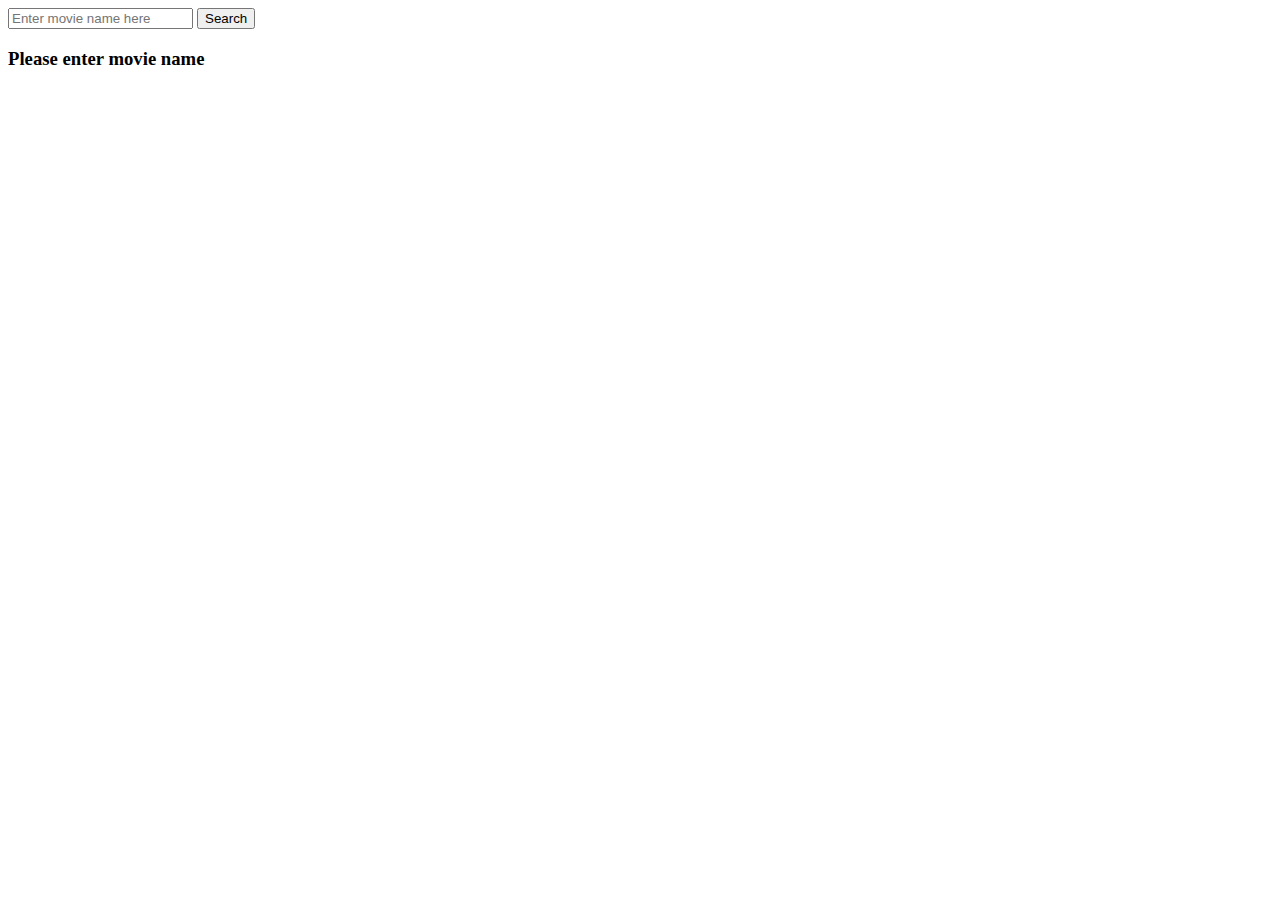
==== index.html @ 98dc22a5 "" ====
<!DOCTYPE html>
<html lang="en">
<head>
    <meta charset="UTF-8">
    <meta http-equiv="X-UA-Compatible" content="IE=edge">
    <meta name="viewport" content="width=device-width, initial-scale=1.0">
    <title>Wyszukiwarka filmów</title>
    <link rel="stylesheet" href="style.css">
    
</head>
<body>

    
    <div class="container">
        <div class="search-container">
            <input type="text" id="movie-name" placeholder="Enter movie name here">
            <button id="search-btn">Search</button>
        </div>
        <div id="result"></div>
    </div>
    
    <script src="key.js"></script>
    <script src="script.js"></script>
</body>
</html>
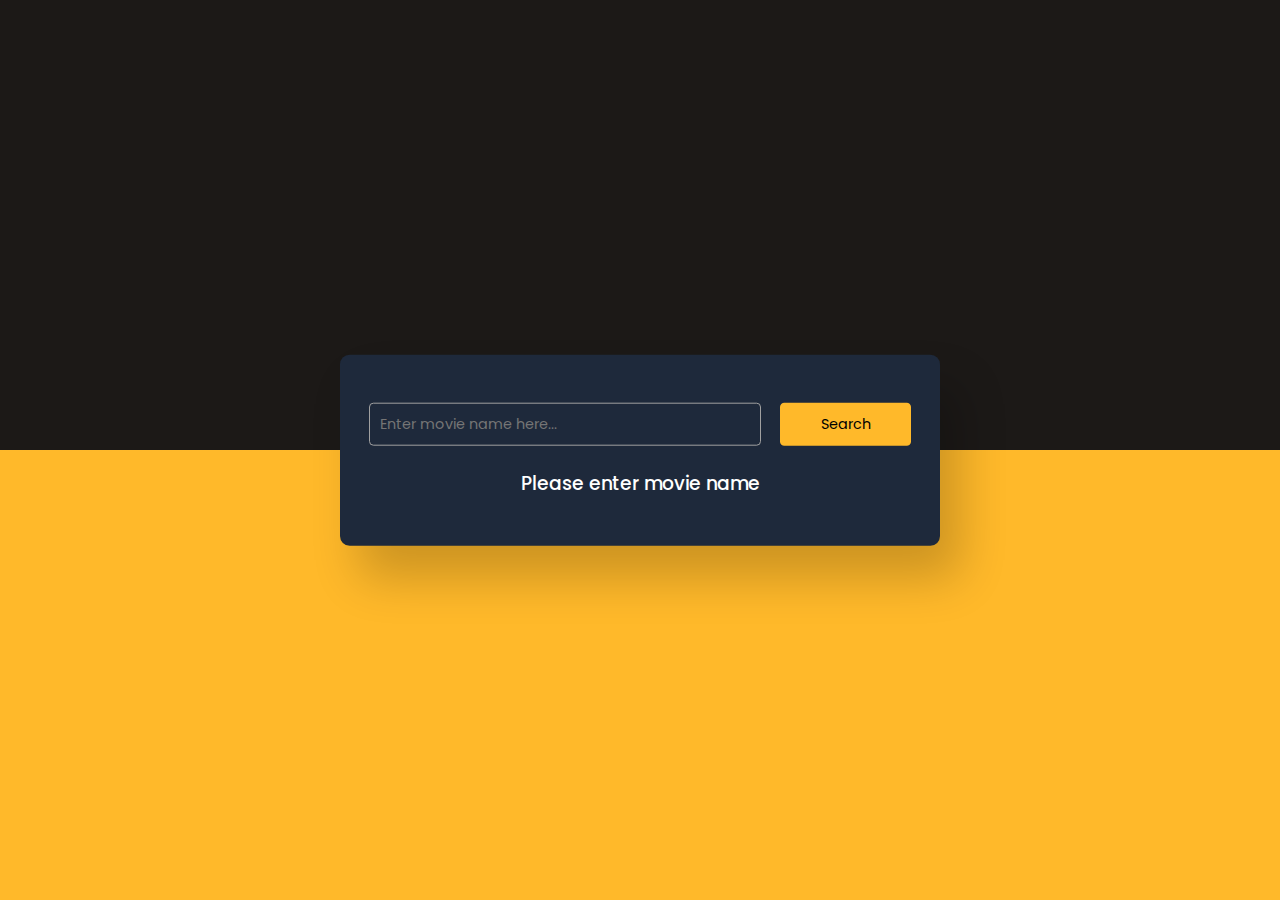
==== commit 07bdd402: "Add files via upload" ====
--- a/index.html
+++ b/index.html
@@ -1,25 +1,26 @@
-<!DOCTYPE html>
-<html lang="en">
-<head>
-    <meta charset="UTF-8">
-    <meta http-equiv="X-UA-Compatible" content="IE=edge">
-    <meta name="viewport" content="width=device-width, initial-scale=1.0">
-    <title>Wyszukiwarka filmów</title>
-    <link rel="stylesheet" href="style.css">
-    
-</head>
-<body>
-
-    
-    <div class="container">
-        <div class="search-container">
-            <input type="text" id="movie-name" placeholder="Enter movie name here">
-            <button id="search-btn">Search</button>
-        </div>
-        <div id="result"></div>
-    </div>
-    
-    <script src="key.js"></script>
-    <script src="script.js"></script>
-</body>
+<!DOCTYPE html>
+<html lang="en">
+
+<head>
+    <meta charset="UTF-8">
+    <meta http-equiv="X-UA-Compatible" content="IE=edge">
+    <meta name="viewport" content="width=device-width, initial-scale=1.0">
+    <link rel="stylesheet" href="style.css">
+    <title>Wyszukiwarka fimlów</title>
+</head>
+
+<body>
+
+    <div class="container">
+        <div class="search-container">
+            <input type="text" id="movie-name" placeholder="Enter movie name here...">
+            <button id="search-btn">Search</button>
+        </div>
+        <div id="result"></div>
+    </div>
+
+    <script src="key.js"></script>
+    <script src="index.js"></script>
+</body>
+
 </html>--- a/style.css
+++ b/style.css
@@ -0,0 +1,152 @@
+@import url('https://fonts.googleapis.com/css2?family=Poppins:ital@1&display=swap');
+
+*{
+    margin: 0;
+    padding: 0;
+    box-sizing: border-box;
+    font-family: 'Poppins' , sans-serif;
+}
+
+body{
+    height: 100vh;
+    background: linear-gradient(#1c1917 50%, #ffb92a 50%);
+}
+
+.container{
+    font-size: 16px;
+    width: 90vw;
+    max-width: 37.5em;
+    padding: 3em 1.8em;
+    background-color: #1e293b;
+    position: absolute;
+    transform: translate(-50%, -50%);
+    top: 50%;
+    left: 50%;
+    border-radius: 0.6em;
+    box-shadow: 1.2em 2em 3em rgba(0, 0, 0, 0.2);
+}
+
+.search-container{
+    display: grid;
+    grid-template-columns: 9fr 3fr;
+    gap: 1.2em;
+}
+
+.search-container input, .search-container button{
+    font-size: 0.9em;
+    outline: none;
+    border-radius: 0.3em;
+}
+
+.search-container input{
+    background-color: transparent;
+    border: 1px solid #a0a0a0;
+    color: #fff;
+    padding: 0.7em;
+}
+
+.search-container input :focus{
+    border-color: #fff;
+}
+
+.search-container button{
+    background-color: #ffb92a;
+    border: none;
+    cursor: pointer;
+}
+
+#result{
+    color: #fff;
+}
+
+.info{
+    position: relative;
+    display: grid;
+    grid-template-columns: 4fr 8fr;
+    margin-top: 1.2em;
+}
+
+.poster{
+    width: 100%;
+}
+
+h2{
+    text-align: center;
+    font-size: 1.5em;
+    font-weight: 600;
+    letter-spacing: 0.06em;
+}
+
+.rating{
+    display: flex;
+    align-items: center;
+    justify-content: center;
+    gap: 0.6em;
+    margin: 0.6em 0 0.9em 0;
+}
+
+.rating img{
+    width: 1.2em;
+}
+
+.rating h4{
+    display: inline-block;
+    font-size: 1.1em;
+    font-weight: 500;
+}
+
+.details{
+    display: flex;
+    font-size: 0.95em;
+    gap: 1em;
+    justify-content: center;
+    color:#a0a0a0;
+    margin: 0.6em 0;
+    font-weight: 300;
+}
+
+.genre{
+    display: flex;
+    justify-content: space-around;
+}
+
+.genre div{
+    border: 1px solid #a0a0a0;
+    font-size: 0.75em;
+    padding: 0.4em 1.6em;
+    border-radius: 0.4em;
+    font-weight: 300;
+}
+
+h3{
+    font-weight: 500;
+    margin-top: 1.2em;
+}
+
+p{
+    font-size: 0.9em;
+    font-weight: 300;
+    line-height: 1.8em;
+    text-align: justify;
+    color: #a0a0a0;
+}
+
+.msg{
+    text-align: center;
+}
+
+@media screen and (max-widht: 600px){
+    .container{
+        font-size: 14px;
+    }
+    .poster{
+        margin: auto;
+        width: auto;
+        max-height: 10.8em;
+    }
+
+    .info{
+        grid-template-columns: 1fr;
+    }
+    
+}
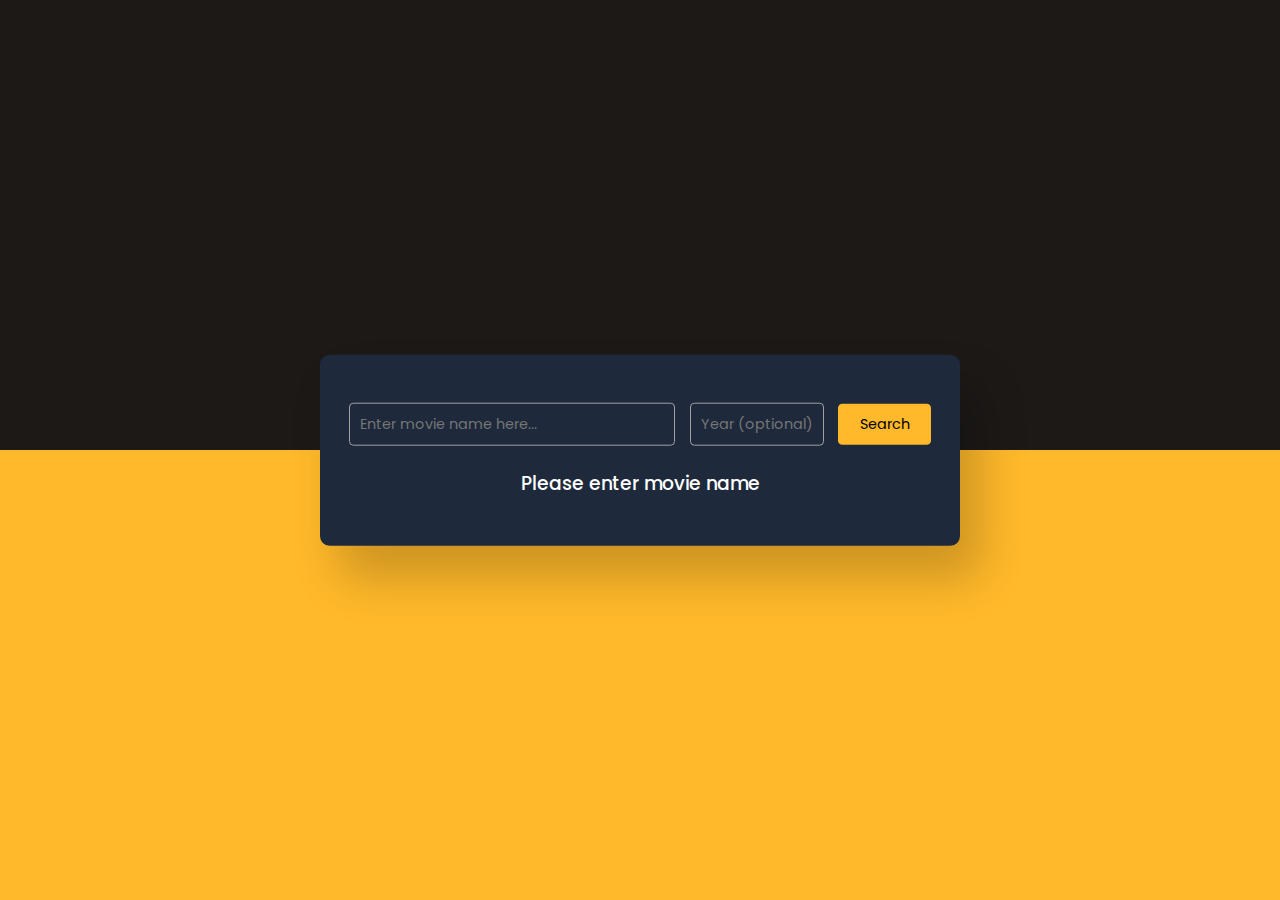
==== commit e094f483: "" ====
--- a/index.html
+++ b/index.html
@@ -1,26 +1,28 @@
-<!DOCTYPE html>
-<html lang="en">
-
-<head>
-    <meta charset="UTF-8">
-    <meta http-equiv="X-UA-Compatible" content="IE=edge">
-    <meta name="viewport" content="width=device-width, initial-scale=1.0">
-    <link rel="stylesheet" href="style.css">
-    <title>Wyszukiwarka fimlów</title>
-</head>
-
-<body>
-
-    <div class="container">
-        <div class="search-container">
-            <input type="text" id="movie-name" placeholder="Enter movie name here...">
-            <button id="search-btn">Search</button>
-        </div>
-        <div id="result"></div>
-    </div>
-
-    <script src="key.js"></script>
-    <script src="index.js"></script>
-</body>
-
+<!DOCTYPE html>
+<html lang="en">
+
+<head>
+    <meta charset="UTF-8">
+    <meta http-equiv="X-UA-Compatible" content="IE=edge">
+    <meta name="viewport" content="width=device-width, initial-scale=1.0">
+    <link rel="stylesheet" href="style.css">
+    <title>Wyszukiwarka filmów</title>
+</head>
+
+<body>
+
+    <div class="container">
+        <div class="search-container">
+            <input type="text" id="movie-name" placeholder="Enter movie name here...">
+            <input type="text" id="year" placeholder="Year (optional)">
+            <button id="search-btn">Search</button>
+        </div>
+        <div id="result"></div>
+    </div>
+
+    <script src="script.js"></script>
+    <script src="key.js"></script>
+
+</body>
+
 </html>--- a/style.css
+++ b/style.css
@@ -1,152 +1,165 @@
-@import url('https://fonts.googleapis.com/css2?family=Poppins:ital@1&display=swap');
-
-*{
-    margin: 0;
-    padding: 0;
-    box-sizing: border-box;
-    font-family: 'Poppins' , sans-serif;
-}
-
-body{
-    height: 100vh;
-    background: linear-gradient(#1c1917 50%, #ffb92a 50%);
-}
-
-.container{
-    font-size: 16px;
-    width: 90vw;
-    max-width: 37.5em;
-    padding: 3em 1.8em;
-    background-color: #1e293b;
-    position: absolute;
-    transform: translate(-50%, -50%);
-    top: 50%;
-    left: 50%;
-    border-radius: 0.6em;
-    box-shadow: 1.2em 2em 3em rgba(0, 0, 0, 0.2);
-}
-
-.search-container{
-    display: grid;
-    grid-template-columns: 9fr 3fr;
-    gap: 1.2em;
-}
-
-.search-container input, .search-container button{
-    font-size: 0.9em;
-    outline: none;
-    border-radius: 0.3em;
-}
-
-.search-container input{
-    background-color: transparent;
-    border: 1px solid #a0a0a0;
-    color: #fff;
-    padding: 0.7em;
-}
-
-.search-container input :focus{
-    border-color: #fff;
-}
-
-.search-container button{
-    background-color: #ffb92a;
-    border: none;
-    cursor: pointer;
-}
-
-#result{
-    color: #fff;
-}
-
-.info{
-    position: relative;
-    display: grid;
-    grid-template-columns: 4fr 8fr;
-    margin-top: 1.2em;
-}
-
-.poster{
-    width: 100%;
-}
-
-h2{
-    text-align: center;
-    font-size: 1.5em;
-    font-weight: 600;
-    letter-spacing: 0.06em;
-}
-
-.rating{
-    display: flex;
-    align-items: center;
-    justify-content: center;
-    gap: 0.6em;
-    margin: 0.6em 0 0.9em 0;
-}
-
-.rating img{
-    width: 1.2em;
-}
-
-.rating h4{
-    display: inline-block;
-    font-size: 1.1em;
-    font-weight: 500;
-}
-
-.details{
-    display: flex;
-    font-size: 0.95em;
-    gap: 1em;
-    justify-content: center;
-    color:#a0a0a0;
-    margin: 0.6em 0;
-    font-weight: 300;
-}
-
-.genre{
-    display: flex;
-    justify-content: space-around;
-}
-
-.genre div{
-    border: 1px solid #a0a0a0;
-    font-size: 0.75em;
-    padding: 0.4em 1.6em;
-    border-radius: 0.4em;
-    font-weight: 300;
-}
-
-h3{
-    font-weight: 500;
-    margin-top: 1.2em;
-}
-
-p{
-    font-size: 0.9em;
-    font-weight: 300;
-    line-height: 1.8em;
-    text-align: justify;
-    color: #a0a0a0;
-}
-
-.msg{
-    text-align: center;
-}
-
-@media screen and (max-widht: 600px){
-    .container{
-        font-size: 14px;
-    }
-    .poster{
-        margin: auto;
-        width: auto;
-        max-height: 10.8em;
-    }
-
-    .info{
-        grid-template-columns: 1fr;
-    }
-    
-}
+@import url('https://fonts.googleapis.com/css2?family=Poppins:ital@1&display=swap');
+
+* {
+    margin: 0;
+    padding: 0;
+    box-sizing: border-box;
+    font-family: 'Poppins', sans-serif;
+}
+
+body {
+    height: 100vh;
+    background: linear-gradient(#1c1917 50%, #ffb92a 50%);
+}
+
+.container {
+    font-size: 16px;
+    width: 90vw;
+    max-width: 40em;
+    padding: 3em 1.8em;
+    background-color: #1e293b;
+    position: absolute;
+    transform: translate(-50%, -50%);
+    top: 50%;
+    left: 50%;
+    border-radius: 0.6em;
+    box-shadow: 1.2em 2em 3em rgba(0, 0, 0, 0.2);
+}
+
+.search-container {
+    display: flex;
+    justify-content: space-between;
+    align-items: center;
+}
+
+.search-container input {
+    background-color: transparent;
+    border: 1px solid #a0a0a0;
+    color: #fff;
+    padding: 0.7em;
+    font-size: 0.9em;
+    outline: none;
+    border-radius: 0.3em;
+    padding: 0.7em;
+}
+
+.search-container input :focus {
+    border-color: #fff;
+}
+
+.search-container button {
+    background-color: #ffb92a;
+    border: none;
+    cursor: pointer;
+    padding: 0.7em 1.5em;
+    margin-left: 1em;
+    font-size: 0.9em;
+    outline: none;
+    border-radius: 0.3em;
+}
+
+#movie-name {
+    flex-grow: 1;
+    margin-right: 1em;
+}
+
+#year {
+    width: 23%;
+}
+
+#result {
+    color: #fff;
+}
+
+.info {
+    position: relative;
+    display: grid;
+    grid-template-columns: 4fr 8fr;
+    margin-top: 1.2em;
+}
+
+.poster {
+    width: 100%;
+}
+
+h2 {
+    text-align: center;
+    font-size: 1.5em;
+    font-weight: 600;
+    letter-spacing: 0.06em;
+}
+
+.rating {
+    display: flex;
+    align-items: center;
+    justify-content: center;
+    gap: 0.6em;
+    margin: 0.6em 0 0.9em 0;
+}
+
+.rating img {
+    width: 1.2em;
+}
+
+.rating h4 {
+    display: inline-block;
+    font-size: 1.1em;
+    font-weight: 500;
+}
+
+.details {
+    display: flex;
+    font-size: 0.95em;
+    gap: 1em;
+    justify-content: center;
+    color: #a0a0a0;
+    margin: 0.6em 0;
+    font-weight: 300;
+}
+
+.genre {
+    display: flex;
+    justify-content: space-around;
+}
+
+.genre div {
+    border: 1px solid #a0a0a0;
+    font-size: 0.75em;
+    padding: 0.4em 1.6em;
+    border-radius: 0.4em;
+    font-weight: 300;
+}
+
+h3 {
+    font-weight: 500;
+    margin-top: 1.2em;
+}
+
+p {
+    font-size: 0.9em;
+    font-weight: 300;
+    line-height: 1.8em;
+    text-align: justify;
+    color: #a0a0a0;
+}
+
+.msg {
+    text-align: center;
+}
+
+@media screen and (max-widht: 600px) {
+    .container {
+        font-size: 14px;
+    }
+
+    .poster {
+        margin: auto;
+        width: auto;
+        max-height: 10.8em;
+    }
+
+    .info {
+        grid-template-columns: 1fr;
+    }
+
+}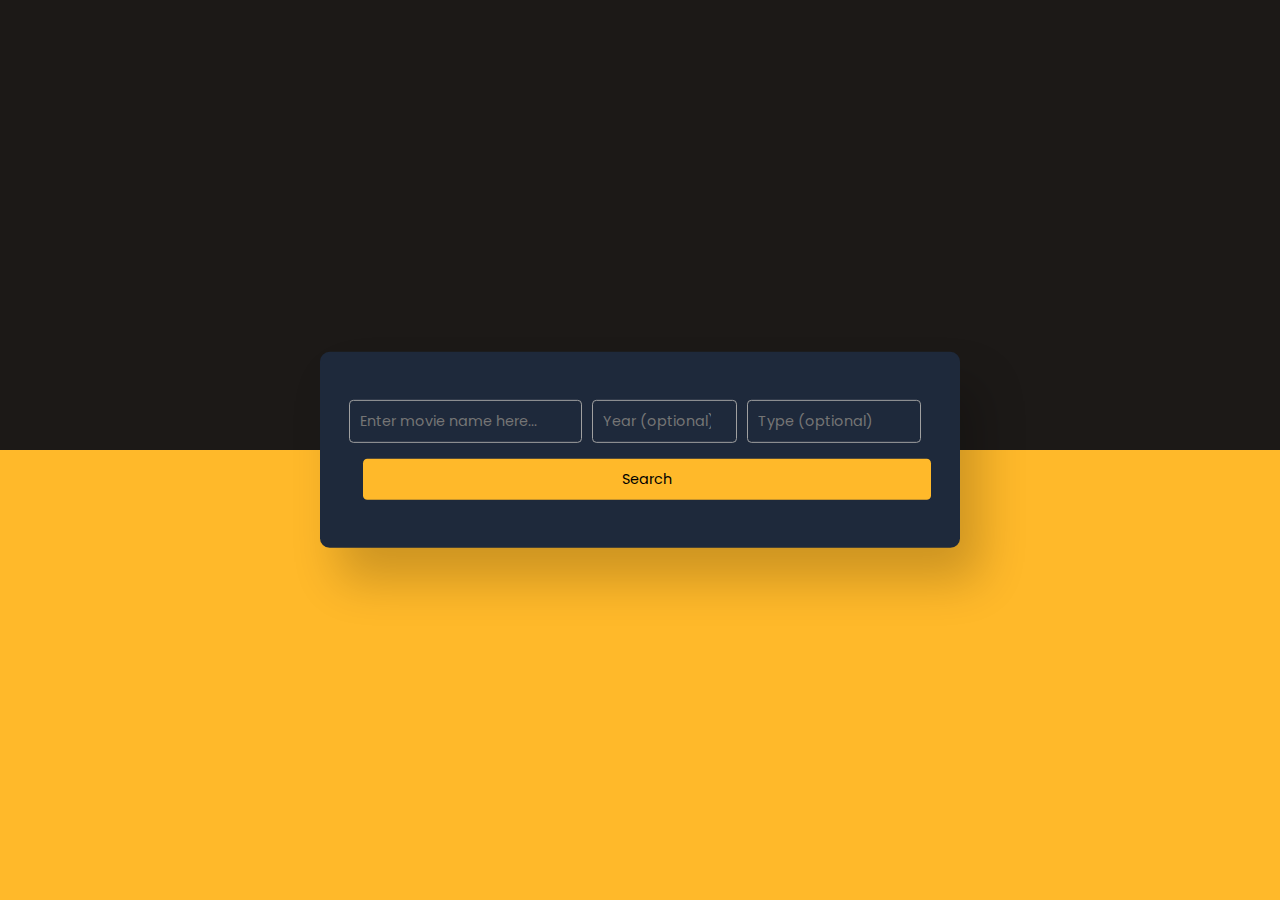
==== commit a49d7809: "" ====
--- a/index.html
+++ b/index.html
@@ -14,14 +14,16 @@
     <div class="container">
         <div class="search-container">
             <input type="text" id="movie-name" placeholder="Enter movie name here...">
-            <input type="text" id="year" placeholder="Year (optional)">
+            <input type="number" id="year" placeholder="Year (optional)">
+            <input type="text" id="type" placeholder="Type (optional)" pattern="movie|series|episode">
+        </div>
+        <div class="button-container">
             <button id="search-btn">Search</button>
         </div>
         <div id="result"></div>
     </div>
 
     <script src="script.js"></script>
-    <script src="key.js"></script>
 
 </body>
 
--- a/style.css
+++ b/style.css
@@ -26,11 +26,28 @@
     box-shadow: 1.2em 2em 3em rgba(0, 0, 0, 0.2);
 }
 
+#movie-name {
+    width: auto;
+    max-width: 40%;
+}
+
+#year {
+    width: auto;
+    max-width: 25%;
+}
+
+#type {
+    width: auto;
+    max-width: 30%;
+}
+
 .search-container {
     display: flex;
-    justify-content: space-between;
+    flex-wrap: nowrap;
+    justify-content: center;
     align-items: center;
 }
+
 
 .search-container input {
     background-color: transparent;
@@ -40,14 +57,18 @@
     font-size: 0.9em;
     outline: none;
     border-radius: 0.3em;
-    padding: 0.7em;
-}
-
-.search-container input :focus {
-    border-color: #fff;
-}
-
-.search-container button {
+    flex: 1;
+    margin-right: 0.67em;
+}
+
+.button-container {
+    width: 100%;
+    display: flex;
+    justify-content: center;
+    margin-top: 1em;
+}
+
+.button-container button {
     background-color: #ffb92a;
     border: none;
     cursor: pointer;
@@ -56,20 +77,39 @@
     font-size: 0.9em;
     outline: none;
     border-radius: 0.3em;
-}
-
-#movie-name {
-    flex-grow: 1;
-    margin-right: 1em;
-}
-
-#year {
-    width: 23%;
-}
+    width: 100%;
+}
+
+/* wynik wyszukiwania*/
 
 #result {
     color: #fff;
 }
+
+.movies-container {
+    display: flex;
+    flex-wrap: wrap;
+    justify-content: center;
+}
+
+.movie-item {
+    width: calc(20% - 20px);
+    margin: 10px;
+    text-align: center;
+}
+
+.movie-poster {
+    max-width: 100%;
+    height: auto;
+}
+
+.movie-title {
+    margin-top: 5px;
+    font-weight: bold;
+    font-size: 14px;
+}
+
+/*teraz nie potrzebne*/
 
 .info {
     position: relative;
@@ -81,6 +121,7 @@
 .poster {
     width: 100%;
 }
+
 
 h2 {
     text-align: center;
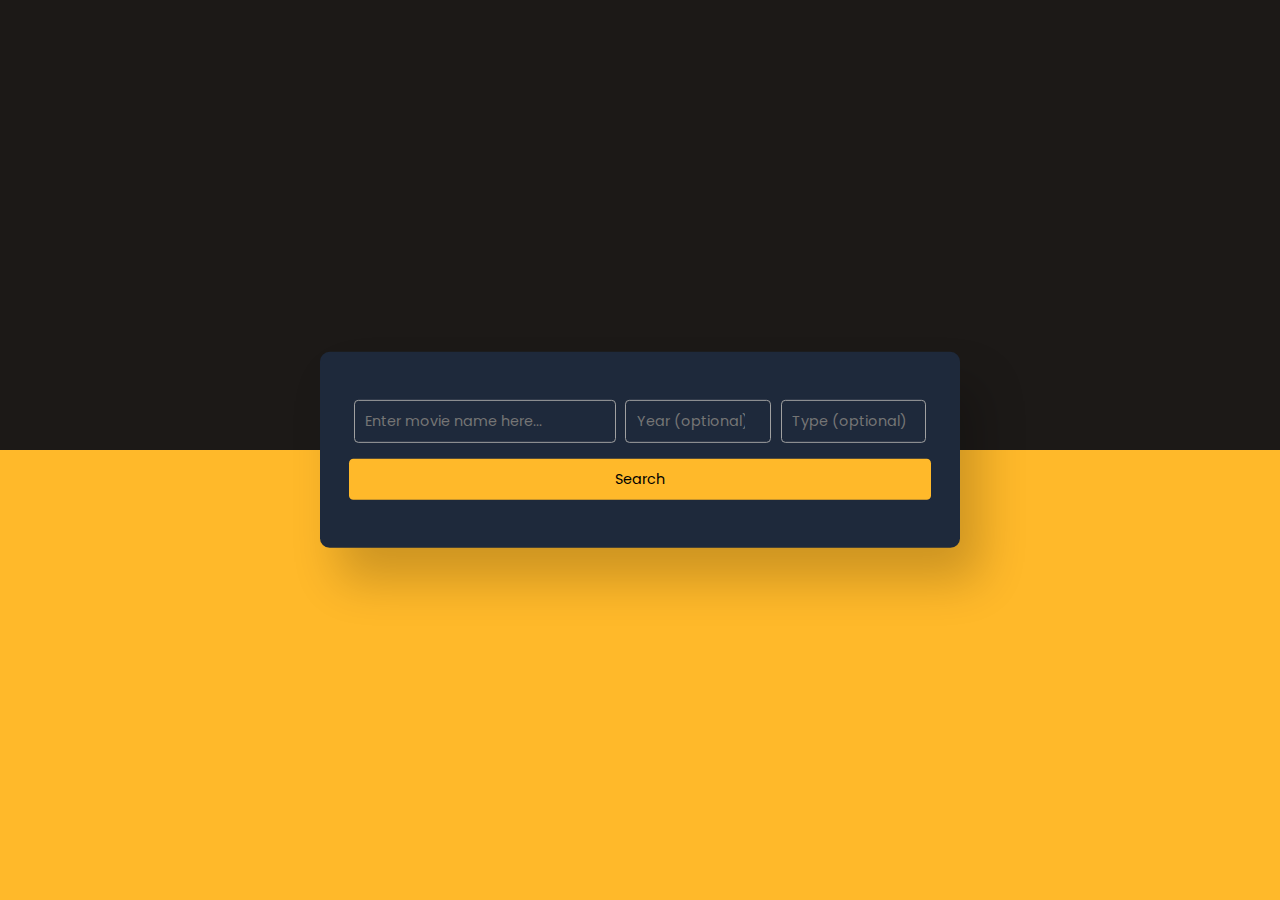
==== commit e73f6575: "" ====
--- a/index.html
+++ b/index.html
@@ -15,7 +15,7 @@
         <div class="search-container">
             <input type="text" id="movie-name" placeholder="Enter movie name here...">
             <input type="number" id="year" placeholder="Year (optional)">
-            <input type="text" id="type" placeholder="Type (optional)" pattern="movie|series|episode">
+            <input type="text" id="type" placeholder="Type (optional)">
         </div>
         <div class="button-container">
             <button id="search-btn">Search</button>
--- a/style.css
+++ b/style.css
@@ -28,17 +28,19 @@
 
 #movie-name {
     width: auto;
-    max-width: 40%;
+    max-width: 45%;
+    margin-right: 0.67em;
 }
 
 #year {
     width: auto;
     max-width: 25%;
+    margin-right: 0.67em;
 }
 
 #type {
     width: auto;
-    max-width: 30%;
+    max-width: 25%;
 }
 
 .search-container {
@@ -58,7 +60,6 @@
     outline: none;
     border-radius: 0.3em;
     flex: 1;
-    margin-right: 0.67em;
 }
 
 .button-container {
@@ -73,14 +74,13 @@
     border: none;
     cursor: pointer;
     padding: 0.7em 1.5em;
-    margin-left: 1em;
     font-size: 0.9em;
     outline: none;
     border-radius: 0.3em;
     width: 100%;
 }
 
-/* wynik wyszukiwania*/
+/* wyniki wyszukiwania*/
 
 #result {
     color: #fff;
@@ -109,7 +109,7 @@
     font-size: 14px;
 }
 
-/*teraz nie potrzebne*/
+/* pojedyńczy film wyszukiwania*/
 
 .info {
     position: relative;
@@ -121,7 +121,6 @@
 .poster {
     width: 100%;
 }
-
 
 h2 {
     text-align: center;
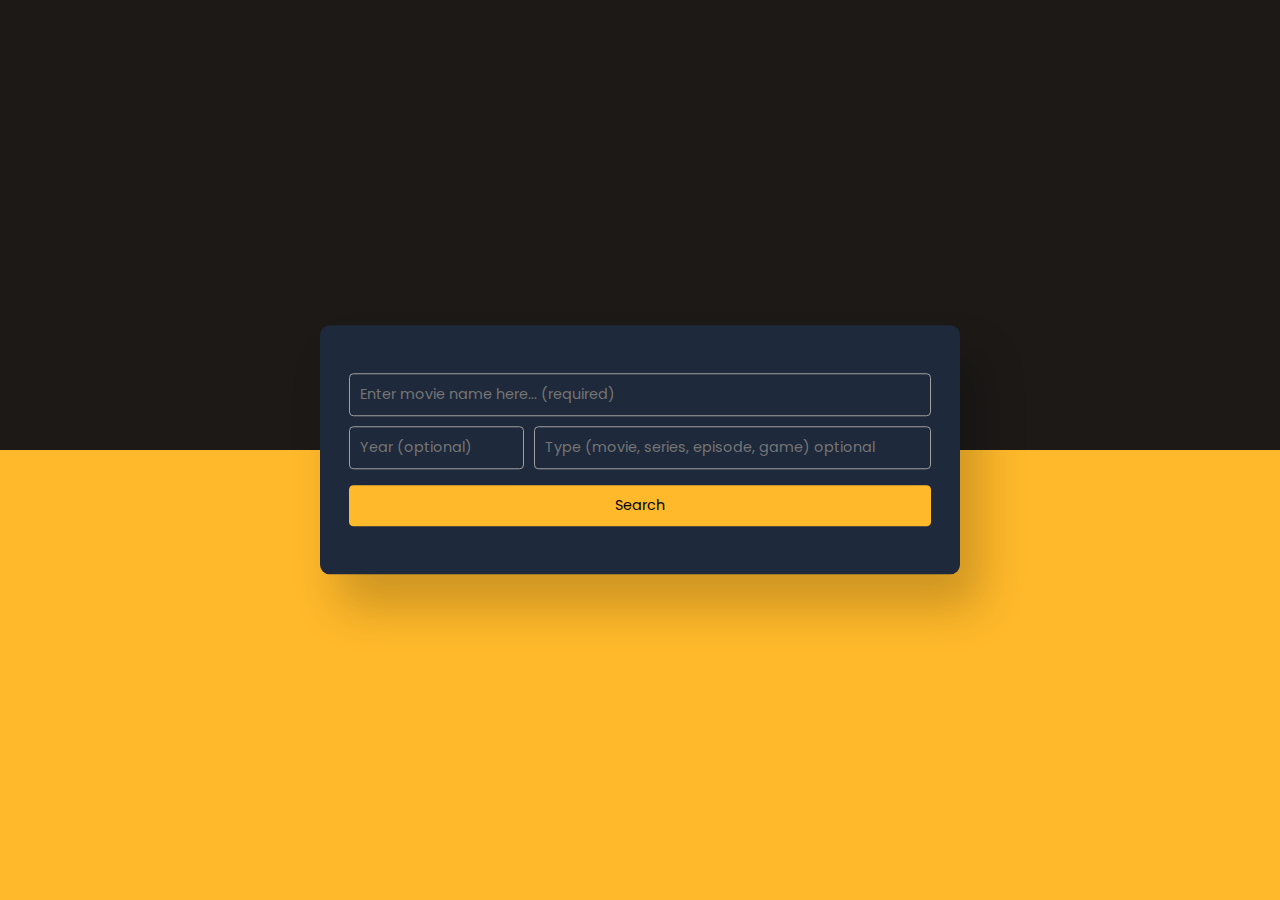
==== commit dac6ab65: "" ====
--- a/index.html
+++ b/index.html
@@ -12,10 +12,12 @@
 <body>
 
     <div class="container">
+        <div class="movie-name-container">
+                <input type="text" id="movie-name" placeholder="Enter movie name here... (required)">
+            </div>
         <div class="search-container">
-            <input type="text" id="movie-name" placeholder="Enter movie name here...">
             <input type="number" id="year" placeholder="Year (optional)">
-            <input type="text" id="type" placeholder="Type (optional)">
+            <input type="text" id="type" placeholder="Type (movie, series, episode, game) optional">
         </div>
         <div class="button-container">
             <button id="search-btn">Search</button>
--- a/style.css
+++ b/style.css
@@ -19,30 +19,30 @@
     padding: 3em 1.8em;
     background-color: #1e293b;
     position: absolute;
-    transform: translate(-50%, -50%);
     top: 50%;
     left: 50%;
+    transform: translate(-50%, -50%);
     border-radius: 0.6em;
     box-shadow: 1.2em 2em 3em rgba(0, 0, 0, 0.2);
 }
 
 #movie-name {
     width: auto;
-    max-width: 45%;
-    margin-right: 0.67em;
+    max-width: 100%;
+}
+#type {
+    width: auto;
+    max-width: 70%;
 }
 
 #year {
     width: auto;
-    max-width: 25%;
-    margin-right: 0.67em;
-}
-
-#type {
-    width: auto;
-    max-width: 25%;
-}
-
+    max-width: 30%;
+    margin-right: 10px;
+}
+
+
+.movie-name-container,
 .search-container {
     display: flex;
     flex-wrap: nowrap;
@@ -50,7 +50,7 @@
     align-items: center;
 }
 
-
+.movie-name-container input,
 .search-container input {
     background-color: transparent;
     border: 1px solid #a0a0a0;
@@ -62,6 +62,10 @@
     flex: 1;
 }
 
+.movie-name-container input {
+    margin-bottom: 10px;
+}
+
 .button-container {
     width: 100%;
     display: flex;
@@ -80,6 +84,7 @@
     width: 100%;
 }
 
+
 /* wyniki wyszukiwania*/
 
 #result {
@@ -159,7 +164,7 @@
 
 .genre {
     display: flex;
-    justify-content: space-around;
+    justify-content: center;
 }
 
 .genre div {
@@ -168,6 +173,7 @@
     padding: 0.4em 1.6em;
     border-radius: 0.4em;
     font-weight: 300;
+    margin: 5px;
 }
 
 h3 {
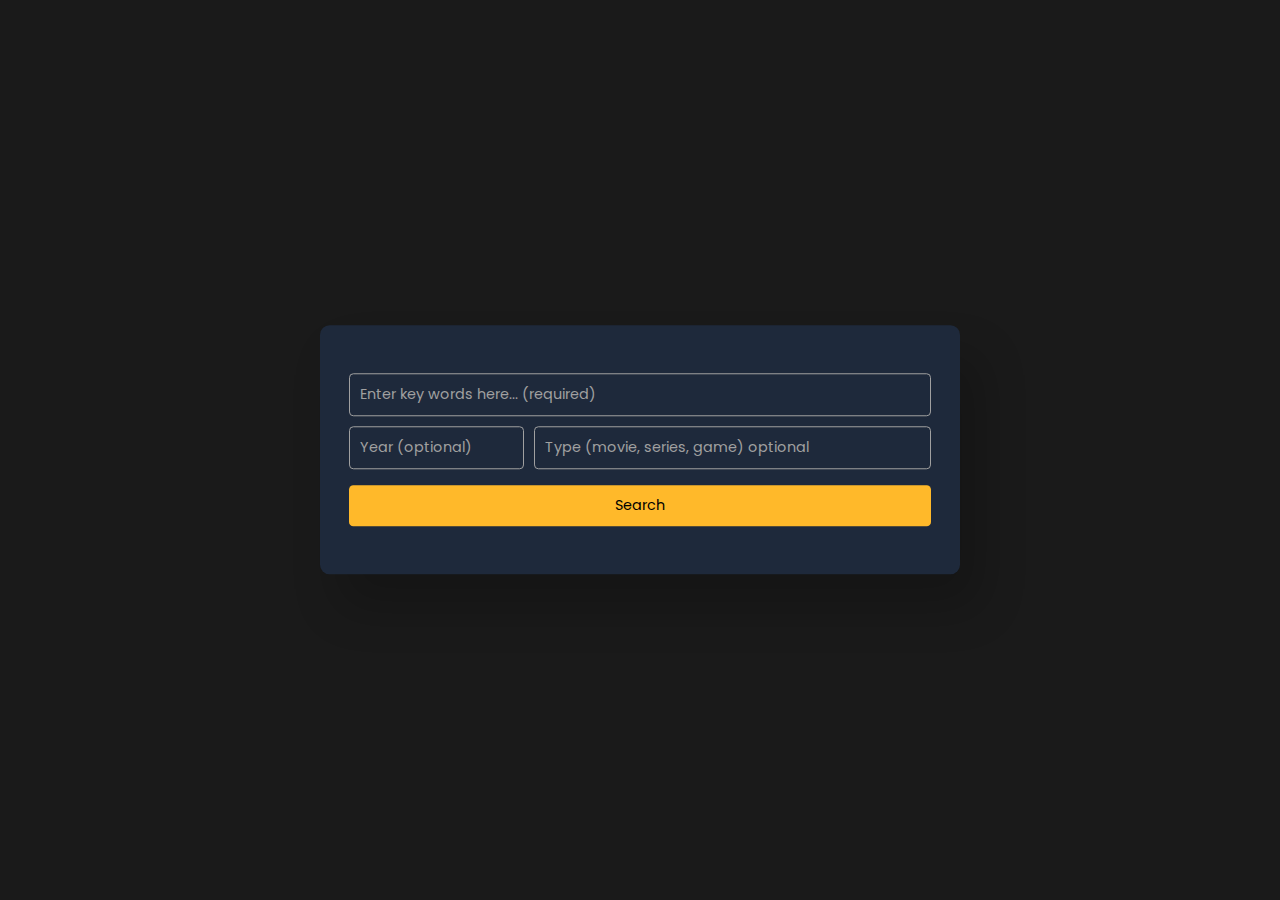
==== commit 13cc4fad: "Projekt końcowy" ====
--- a/index.html
+++ b/index.html
@@ -13,11 +13,11 @@
 
     <div class="container">
         <div class="movie-name-container">
-                <input type="text" id="movie-name" placeholder="Enter movie name here... (required)">
-            </div>
+            <input type="text" id="movie-name" placeholder="Enter key words here... (required)">
+        </div>
         <div class="search-container">
             <input type="number" id="year" placeholder="Year (optional)">
-            <input type="text" id="type" placeholder="Type (movie, series, episode, game) optional">
+            <input type="text" id="type" placeholder="Type (movie, series, game) optional">
         </div>
         <div class="button-container">
             <button id="search-btn">Search</button>
--- a/style.css
+++ b/style.css
@@ -9,9 +9,11 @@
 
 body {
     height: 100vh;
-    background: linear-gradient(#1c1917 50%, #ffb92a 50%);
+    background: rgb(26, 26, 26);
 }
 
+
+/* wyszukiwanie */
 .container {
     font-size: 16px;
     width: 90vw;
@@ -30,6 +32,7 @@
     width: auto;
     max-width: 100%;
 }
+
 #type {
     width: auto;
     max-width: 70%;
@@ -41,6 +44,9 @@
     margin-right: 10px;
 }
 
+input::placeholder {
+    color: #a0a0a0;
+}
 
 .movie-name-container,
 .search-container {
@@ -82,130 +88,4 @@
     outline: none;
     border-radius: 0.3em;
     width: 100%;
-}
-
-
-/* wyniki wyszukiwania*/
-
-#result {
-    color: #fff;
-}
-
-.movies-container {
-    display: flex;
-    flex-wrap: wrap;
-    justify-content: center;
-}
-
-.movie-item {
-    width: calc(20% - 20px);
-    margin: 10px;
-    text-align: center;
-}
-
-.movie-poster {
-    max-width: 100%;
-    height: auto;
-}
-
-.movie-title {
-    margin-top: 5px;
-    font-weight: bold;
-    font-size: 14px;
-}
-
-/* pojedyńczy film wyszukiwania*/
-
-.info {
-    position: relative;
-    display: grid;
-    grid-template-columns: 4fr 8fr;
-    margin-top: 1.2em;
-}
-
-.poster {
-    width: 100%;
-}
-
-h2 {
-    text-align: center;
-    font-size: 1.5em;
-    font-weight: 600;
-    letter-spacing: 0.06em;
-}
-
-.rating {
-    display: flex;
-    align-items: center;
-    justify-content: center;
-    gap: 0.6em;
-    margin: 0.6em 0 0.9em 0;
-}
-
-.rating img {
-    width: 1.2em;
-}
-
-.rating h4 {
-    display: inline-block;
-    font-size: 1.1em;
-    font-weight: 500;
-}
-
-.details {
-    display: flex;
-    font-size: 0.95em;
-    gap: 1em;
-    justify-content: center;
-    color: #a0a0a0;
-    margin: 0.6em 0;
-    font-weight: 300;
-}
-
-.genre {
-    display: flex;
-    justify-content: center;
-}
-
-.genre div {
-    border: 1px solid #a0a0a0;
-    font-size: 0.75em;
-    padding: 0.4em 1.6em;
-    border-radius: 0.4em;
-    font-weight: 300;
-    margin: 5px;
-}
-
-h3 {
-    font-weight: 500;
-    margin-top: 1.2em;
-}
-
-p {
-    font-size: 0.9em;
-    font-weight: 300;
-    line-height: 1.8em;
-    text-align: justify;
-    color: #a0a0a0;
-}
-
-.msg {
-    text-align: center;
-}
-
-@media screen and (max-widht: 600px) {
-    .container {
-        font-size: 14px;
-    }
-
-    .poster {
-        margin: auto;
-        width: auto;
-        max-height: 10.8em;
-    }
-
-    .info {
-        grid-template-columns: 1fr;
-    }
-
 }